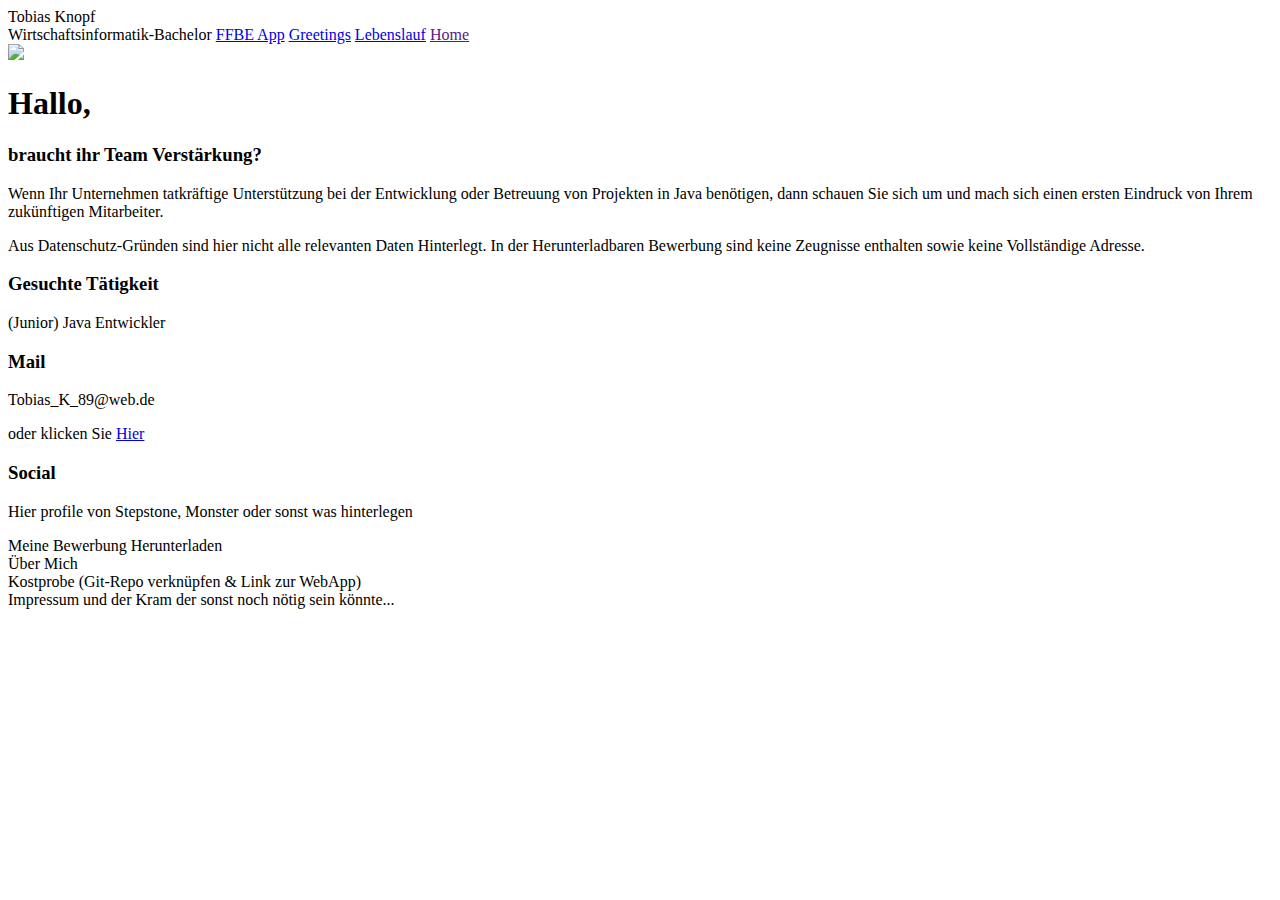
==== src/main/resources/templates/index.html @ 7f70e2e1 "Changed index into templates" ====
<!DOCTYPE HTML>
<html>
<head> 
    <title>Bewerbungsseite</title> 
    <meta http-equiv="Content-Type" content="text/html; charset=UTF-8" />
    <link href="style/style.css" rel="stylesheet"/>
</head>
<body class="index">

	<div class="banner">
		<div class="bannerContent1">
			<span id="firstN">Tobias</span> <span id="lastN">Knopf</span>
		</div>
		<div class="bannerContent2">
			<span id="bannerInfo">Wirtschaftsinformatik-Bachelor</span>
				<a href="/ffbeApp">FFBE App</a>
				<a href="/greeting">Greetings</a>
				<a href="/lebenslauf">Lebenslauf</a>
				<a href="" class="activePage">Home</a>
		</div>
	</div>
	<div class="contentPanel">
		<div class="gridContIndex">
			<div class="picPanel"><img src="./style/ownerPic.jpg"></div>
			<div class="welcomePanel">
			<!-- TODO: hier einen Text einbauen, frei nach dem motto: für alle die auf Diese Seite gekommen sind um sich über den
			Bewerber TK weiter zu informieren habe ich hier"link" ein Paar zusätzliche Informationen vorbereitet um den kandidaten
			ein bisschen besser kennen zu lernen. Für alle die über LinkedIn o.Ä. gekommen sind, ist hier der Lebenslauf -->
			<h1>Hallo,</h1>
			<h3>braucht ihr Team Verstärkung?</h3>
			<p>Wenn Ihr Unternehmen tatkräftige Unterstützung bei der Entwicklung oder Betreuung von Projekten in Java benötigen, dann schauen Sie sich um und mach sich einen ersten Eindruck von Ihrem zukünftigen Mitarbeiter.</p>
			<p>Aus Datenschutz-Gründen sind hier nicht alle relevanten Daten Hinterlegt. In der Herunterladbaren Bewerbung sind keine Zeugnisse enthalten sowie keine Vollständige Adresse.</p>
			</div>
			<div class="infoGrid">
				<div class="lookingForBox">
					<h3>Gesuchte Tätigkeit</h3>
					<p>(Junior) Java Entwickler</p>
				</div>
				<div class="mailBox">
					<h3>Mail</h3>
					<p>Tobias_K_89@web.de</p>
					<p>oder klicken Sie <a href="mailto:tobias_k_89@web.de">Hier</a></p>
				</div>
				<div class="socialBox">
					<h3>Social</h3>
					<p>Hier profile von Stepstone, Monster oder sonst was hinterlegen</p>
				</div>
			</div>
		</div>
		<div class="additionalContentGrid">
				<div class="box_h">Meine Bewerbung Herunterladen</div>
    			<div class="aboutMeBox">Über Mich</div>
    			<div class="box_j">Kostprobe (Git-Repo verknüpfen & Link zur WebApp)</div>
			</div>
		<div class="footer">
		Impressum und der Kram der sonst noch nötig sein könnte...
		</div>
	</div>

</body>
</html>
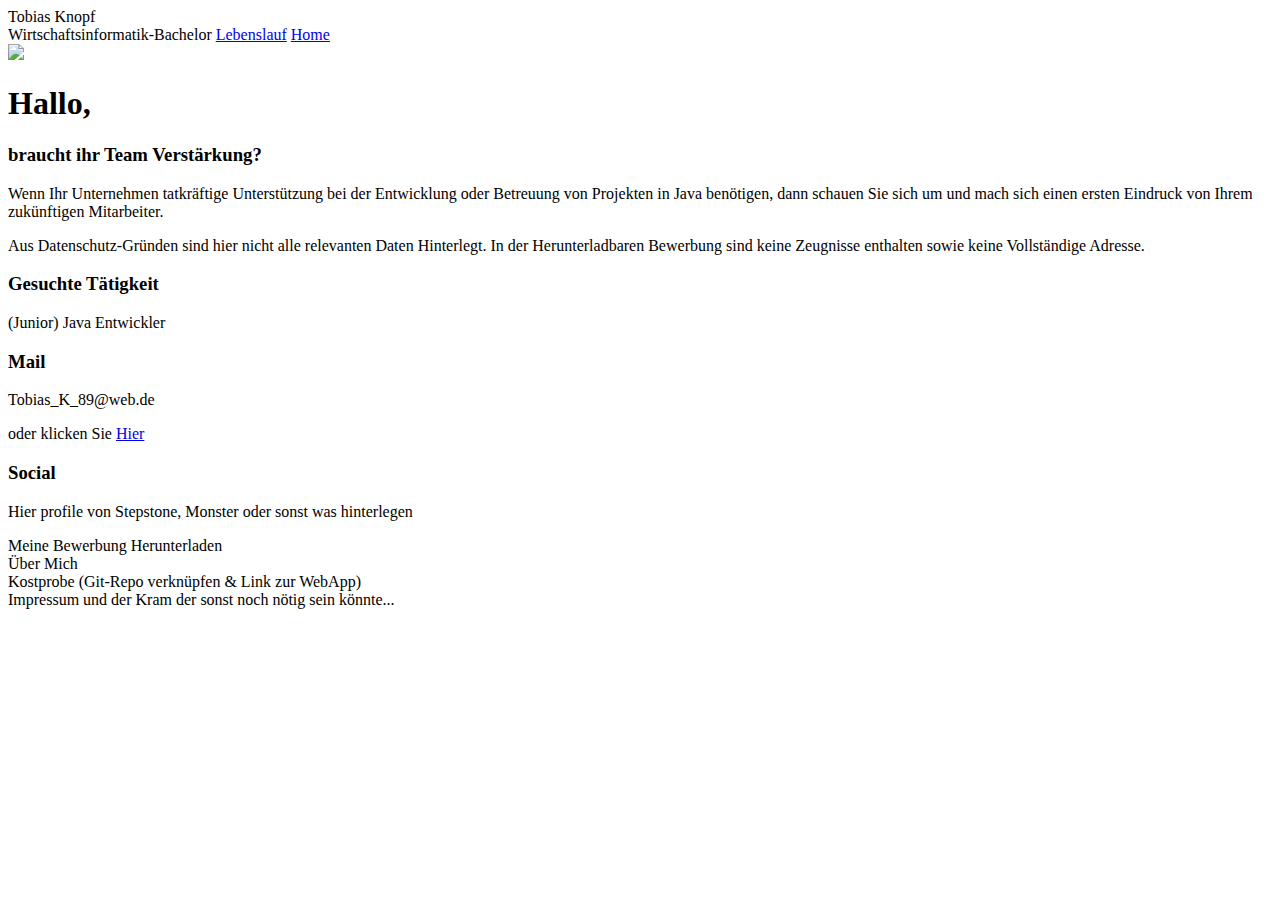
==== commit 3c612079: "Deleted unneccessary Content" ====
--- a/src/main/resources/templates/index.html
+++ b/src/main/resources/templates/index.html
@@ -13,10 +13,8 @@
 		</div>
 		<div class="bannerContent2">
 			<span id="bannerInfo">Wirtschaftsinformatik-Bachelor</span>
-				<a href="/ffbeApp">FFBE App</a>
-				<a href="/greeting">Greetings</a>
 				<a href="/lebenslauf">Lebenslauf</a>
-				<a href="" class="activePage">Home</a>
+				<a href="/home" class="activePage">Home</a>
 		</div>
 	</div>
 	<div class="contentPanel">
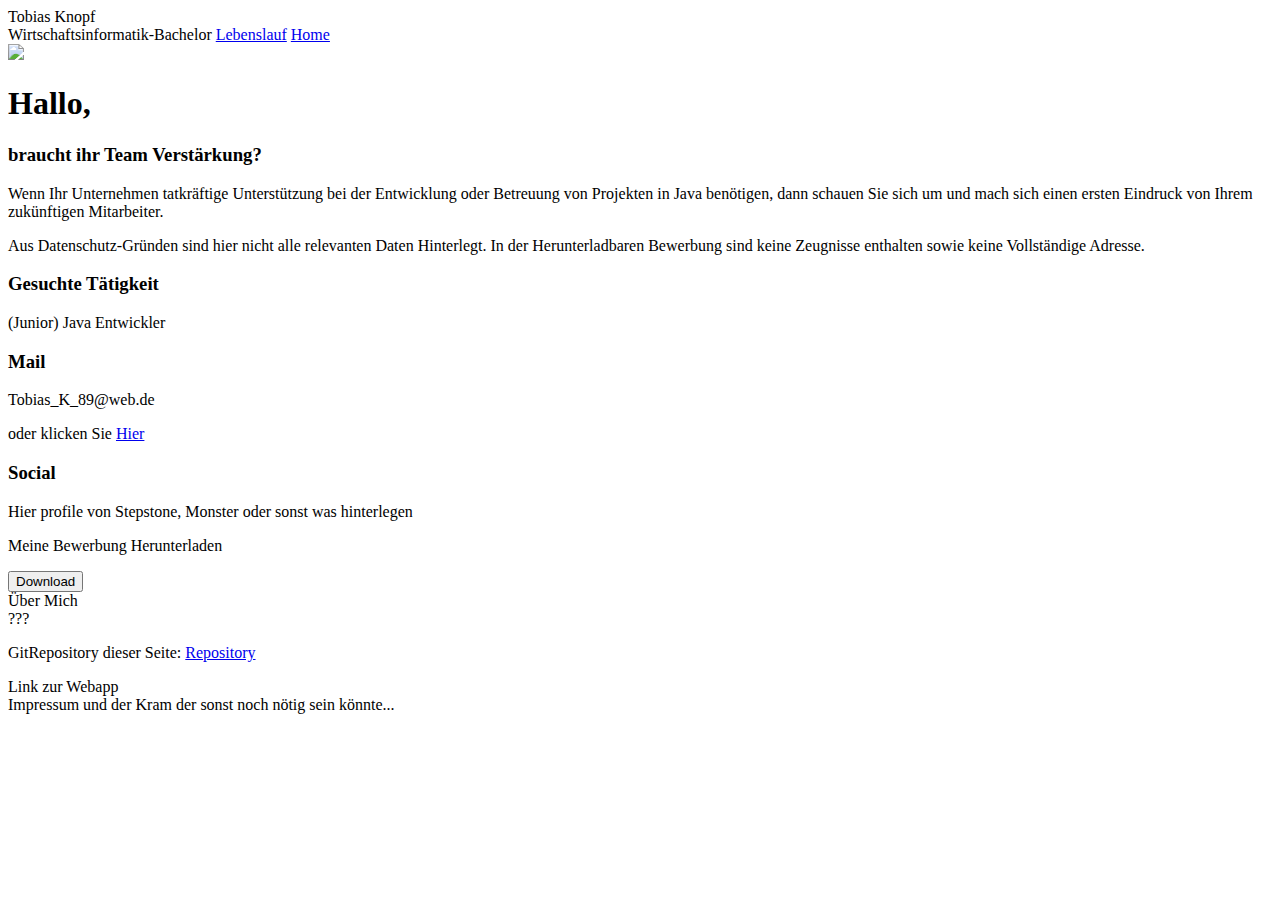
==== commit 9103ca1e: "Bewerbung heingebaut" ====
--- a/src/main/resources/templates/index.html
+++ b/src/main/resources/templates/index.html
@@ -6,7 +6,6 @@
     <link href="style/style.css" rel="stylesheet"/>
 </head>
 <body class="index">
-
 	<div class="banner">
 		<div class="bannerContent1">
 			<span id="firstN">Tobias</span> <span id="lastN">Knopf</span>
@@ -19,15 +18,22 @@
 	</div>
 	<div class="contentPanel">
 		<div class="gridContIndex">
-			<div class="picPanel"><img src="./style/ownerPic.jpg"></div>
+			<div class="picPanel">
+				<img src="./ressources/ownerPic.jpg">
+			</div>
 			<div class="welcomePanel">
-			<!-- TODO: hier einen Text einbauen, frei nach dem motto: für alle die auf Diese Seite gekommen sind um sich über den
+				<!-- TODO: hier einen Text einbauen, frei nach dem motto: für alle die auf Diese Seite gekommen sind um sich über den
 			Bewerber TK weiter zu informieren habe ich hier"link" ein Paar zusätzliche Informationen vorbereitet um den kandidaten
 			ein bisschen besser kennen zu lernen. Für alle die über LinkedIn o.Ä. gekommen sind, ist hier der Lebenslauf -->
-			<h1>Hallo,</h1>
-			<h3>braucht ihr Team Verstärkung?</h3>
-			<p>Wenn Ihr Unternehmen tatkräftige Unterstützung bei der Entwicklung oder Betreuung von Projekten in Java benötigen, dann schauen Sie sich um und mach sich einen ersten Eindruck von Ihrem zukünftigen Mitarbeiter.</p>
-			<p>Aus Datenschutz-Gründen sind hier nicht alle relevanten Daten Hinterlegt. In der Herunterladbaren Bewerbung sind keine Zeugnisse enthalten sowie keine Vollständige Adresse.</p>
+				<h1>Hallo,</h1>
+				<h3>braucht ihr Team Verstärkung?</h3>
+				<p>Wenn Ihr Unternehmen tatkräftige Unterstützung bei der
+					Entwicklung oder Betreuung von Projekten in Java benötigen, dann
+					schauen Sie sich um und mach sich einen ersten Eindruck von Ihrem
+					zukünftigen Mitarbeiter.</p>
+				<p>Aus Datenschutz-Gründen sind hier nicht alle relevanten Daten
+					Hinterlegt. In der Herunterladbaren Bewerbung sind keine Zeugnisse
+					enthalten sowie keine Vollständige Adresse.</p>
 			</div>
 			<div class="infoGrid">
 				<div class="lookingForBox">
@@ -37,22 +43,32 @@
 				<div class="mailBox">
 					<h3>Mail</h3>
 					<p>Tobias_K_89@web.de</p>
-					<p>oder klicken Sie <a href="mailto:tobias_k_89@web.de">Hier</a></p>
+					<p>
+						oder klicken Sie <a href="mailto:tobias_k_89@web.de">Hier</a>
+					</p>
 				</div>
 				<div class="socialBox">
 					<h3>Social</h3>
-					<p>Hier profile von Stepstone, Monster oder sonst was hinterlegen</p>
+					<p>Hier profile von Stepstone, Monster oder sonst was
+						hinterlegen</p>
 				</div>
 			</div>
 		</div>
 		<div class="additionalContentGrid">
-				<div class="box_h">Meine Bewerbung Herunterladen</div>
-    			<div class="aboutMeBox">Über Mich</div>
-    			<div class="box_j">Kostprobe (Git-Repo verknüpfen & Link zur WebApp)</div>
+			<div>
+				<p>Meine Bewerbung Herunterladen</p>
+				<a href="/ressources/Bewerbung-Tobias_Knopf.zip" download>
+					<button>Download</button>
+				</a>
 			</div>
-		<div class="footer">
-		Impressum und der Kram der sonst noch nötig sein könnte...
+			<div class="aboutMeBox">Über Mich<br>???</div>
+			<div>
+				<p>GitRepository dieser Seite: <a href="https://github.com/Nephalis/cv-online" target="_blank">Repository</a></p>
+				Link zur Webapp
+			</div>
 		</div>
+		<div class="footer">Impressum und der Kram der sonst noch nötig
+			sein könnte...</div>
 	</div>
 
 </body>
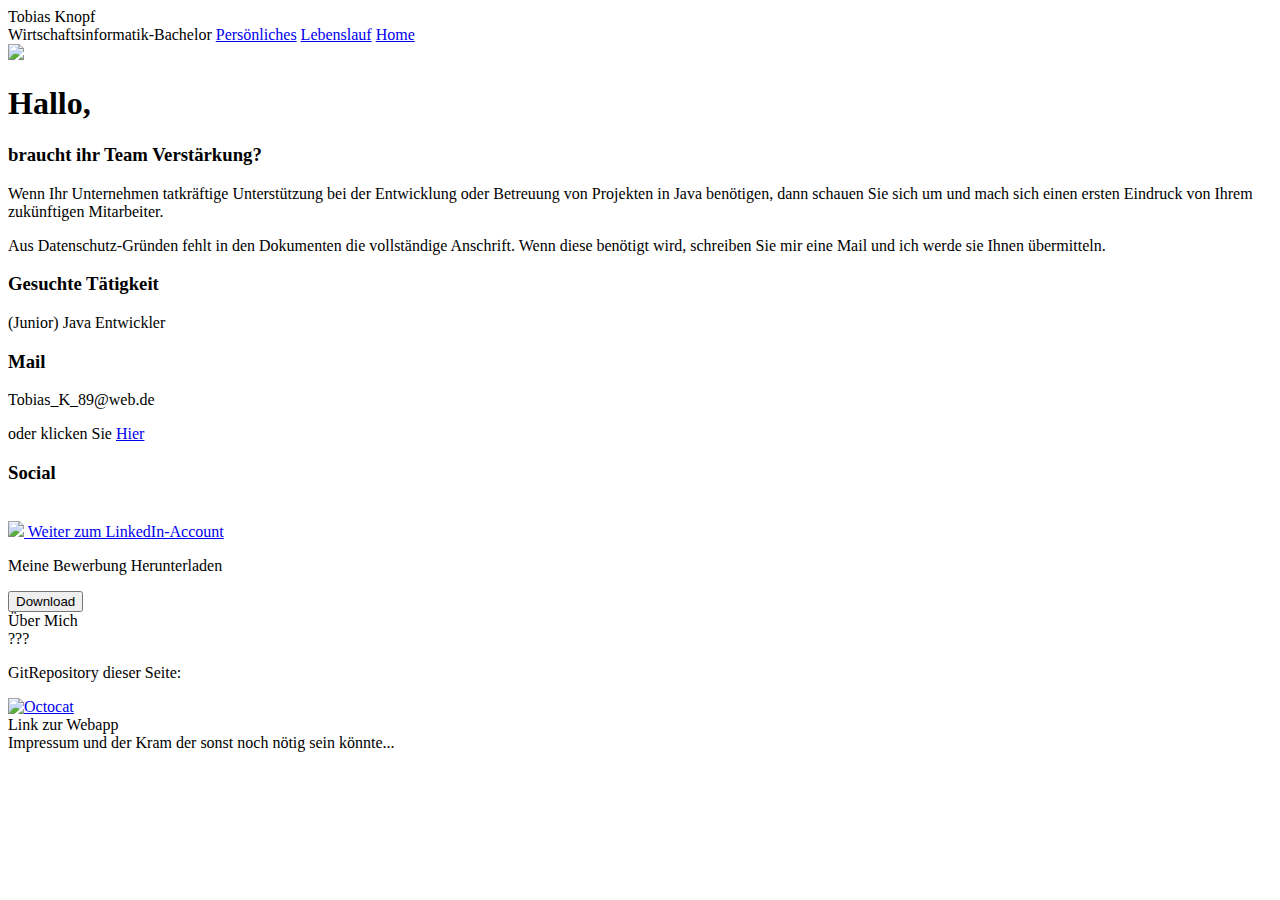
==== commit 83e7e5c0: "added Icons and links where set" ====
--- a/src/main/resources/templates/index.html
+++ b/src/main/resources/templates/index.html
@@ -12,6 +12,7 @@
 		</div>
 		<div class="bannerContent2">
 			<span id="bannerInfo">Wirtschaftsinformatik-Bachelor</span>
+				<a href="/personal">Persönliches</a>
 				<a href="/lebenslauf">Lebenslauf</a>
 				<a href="/home" class="activePage">Home</a>
 		</div>
@@ -31,9 +32,8 @@
 					Entwicklung oder Betreuung von Projekten in Java benötigen, dann
 					schauen Sie sich um und mach sich einen ersten Eindruck von Ihrem
 					zukünftigen Mitarbeiter.</p>
-				<p>Aus Datenschutz-Gründen sind hier nicht alle relevanten Daten
-					Hinterlegt. In der Herunterladbaren Bewerbung sind keine Zeugnisse
-					enthalten sowie keine Vollständige Adresse.</p>
+				<p>Aus Datenschutz-Gründen fehlt in den Dokumenten die vollständige Anschrift. 
+				Wenn diese benötigt wird, schreiben Sie mir eine Mail und ich werde sie Ihnen übermitteln.</p>
 			</div>
 			<div class="infoGrid">
 				<div class="lookingForBox">
@@ -49,8 +49,12 @@
 				</div>
 				<div class="socialBox">
 					<h3>Social</h3>
-					<p>Hier profile von Stepstone, Monster oder sonst was
-						hinterlegen</p>
+					<br>
+					<a href="https://www.linkedin.com/in/tobias-k-239841170/" class="toolTipLinkedIn">
+						<img src="/ressources/Logo-2C-21px-R.png">
+						<span class="toolTipTextLinkedIn">Weiter zum LinkedIn-Account</span>
+					</a>
+					
 				</div>
 			</div>
 		</div>
@@ -63,7 +67,10 @@
 			</div>
 			<div class="aboutMeBox">Über Mich<br>???</div>
 			<div>
-				<p>GitRepository dieser Seite: <a href="https://github.com/Nephalis/cv-online" target="_blank">Repository</a></p>
+				<p>GitRepository dieser Seite:</p>
+					<a href="https://github.com/Nephalis/cv-online" target="_blank">
+						<img alt="Octocat" src="/ressources/GitHub-Mark-32px.png">
+					</a><br>
 				Link zur Webapp
 			</div>
 		</div>
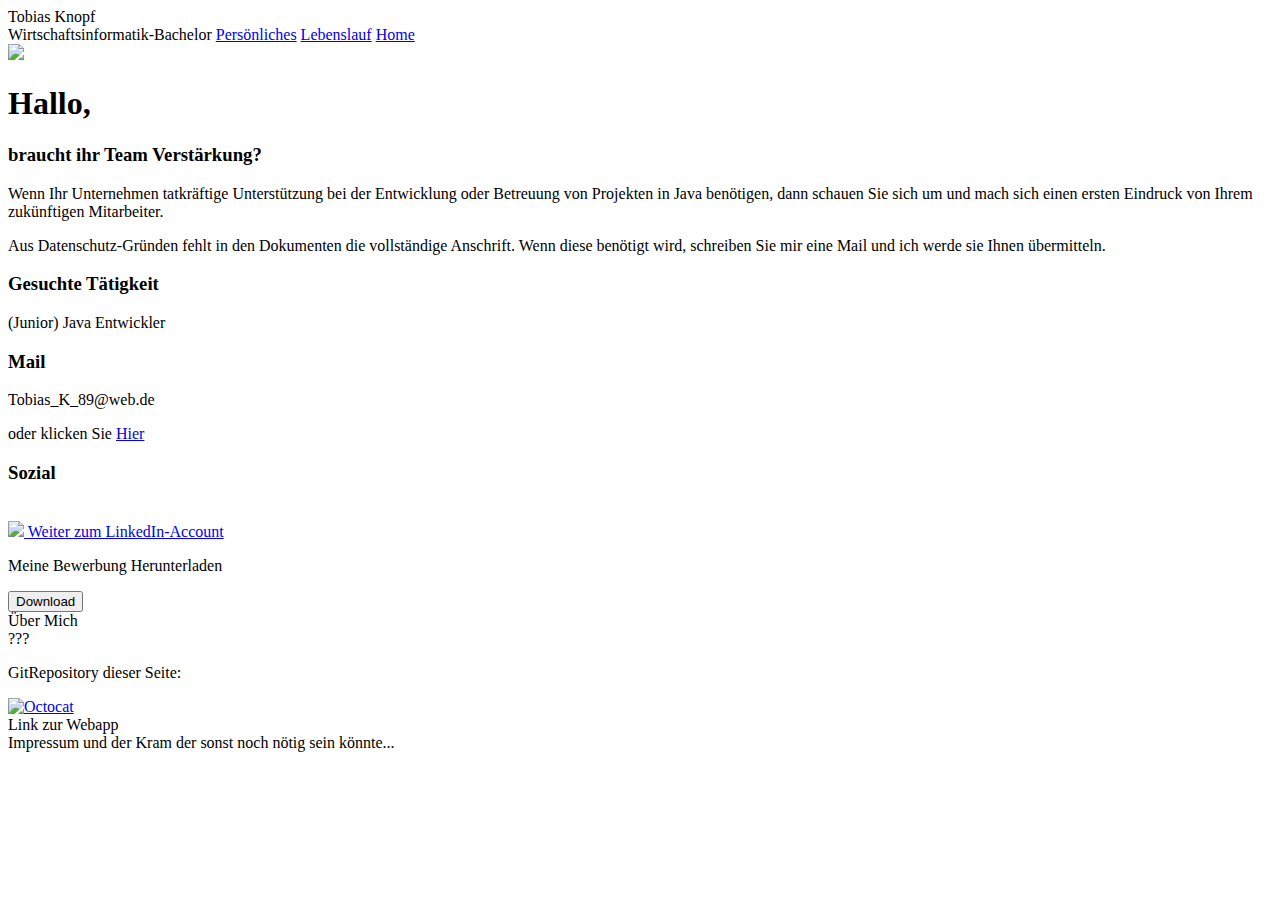
==== commit 0c43c41d: "added personal section" ====
--- a/src/main/resources/templates/index.html
+++ b/src/main/resources/templates/index.html
@@ -48,7 +48,7 @@
 					</p>
 				</div>
 				<div class="socialBox">
-					<h3>Social</h3>
+					<h3>Sozial</h3>
 					<br>
 					<a href="https://www.linkedin.com/in/tobias-k-239841170/" class="toolTipLinkedIn">
 						<img src="/ressources/Logo-2C-21px-R.png">
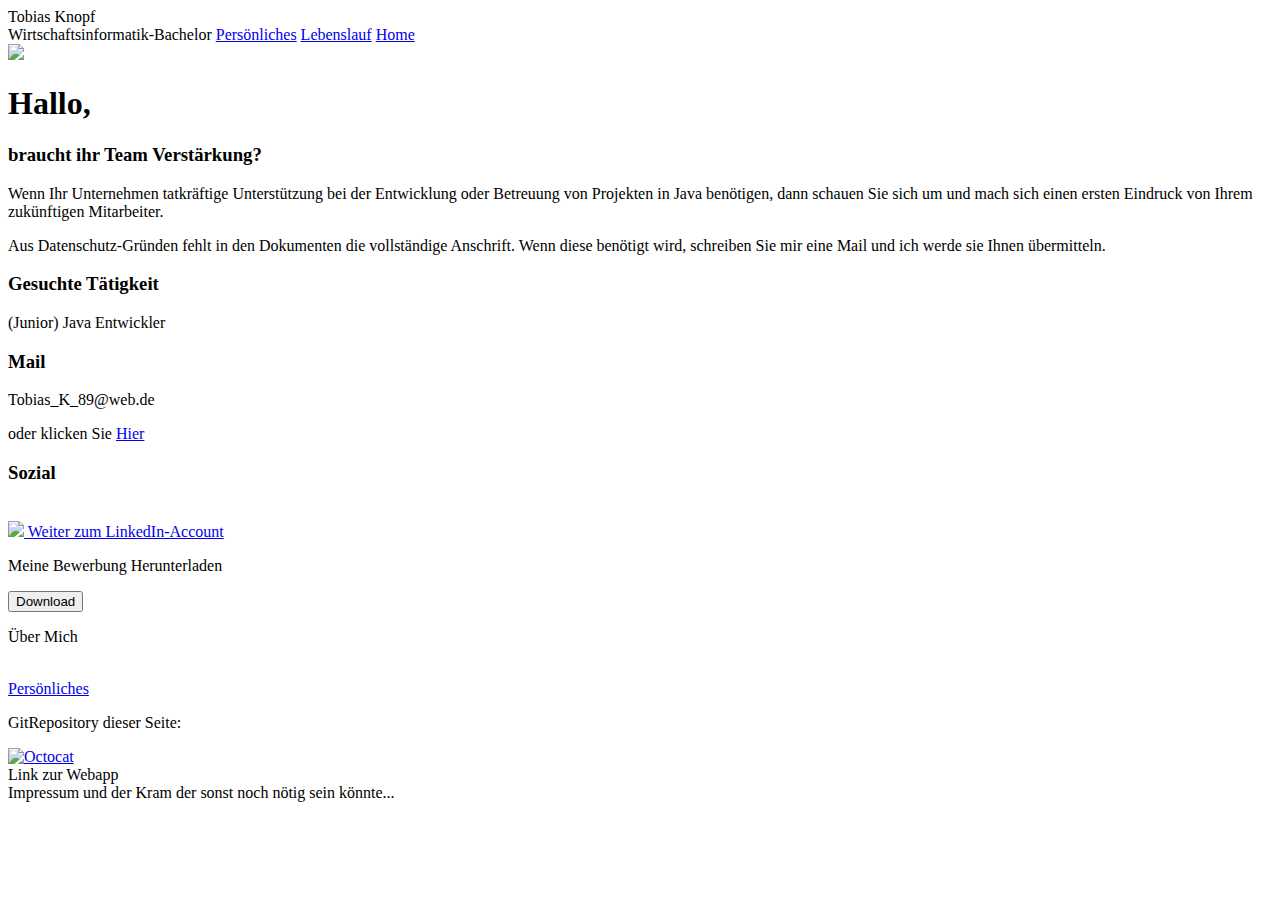
==== commit bea5c740: "Genereal improvements" ====
--- a/src/main/resources/templates/index.html
+++ b/src/main/resources/templates/index.html
@@ -65,7 +65,10 @@
 					<button>Download</button>
 				</a>
 			</div>
-			<div class="aboutMeBox">Über Mich<br>???</div>
+			<div class="aboutMeBox">
+				<p>Über Mich</p><br>
+				<a id="persoLink2" href="/personal">Persönliches</a>
+			</div>
 			<div>
 				<p>GitRepository dieser Seite:</p>
 					<a href="https://github.com/Nephalis/cv-online" target="_blank">
@@ -74,8 +77,9 @@
 				Link zur Webapp
 			</div>
 		</div>
-		<div class="footer">Impressum und der Kram der sonst noch nötig
-			sein könnte...</div>
+		<div class="footer" id="indexFooter">
+			Impressum und der Kram der sonst noch nötig sein könnte...
+		</div>
 	</div>
 
 </body>
